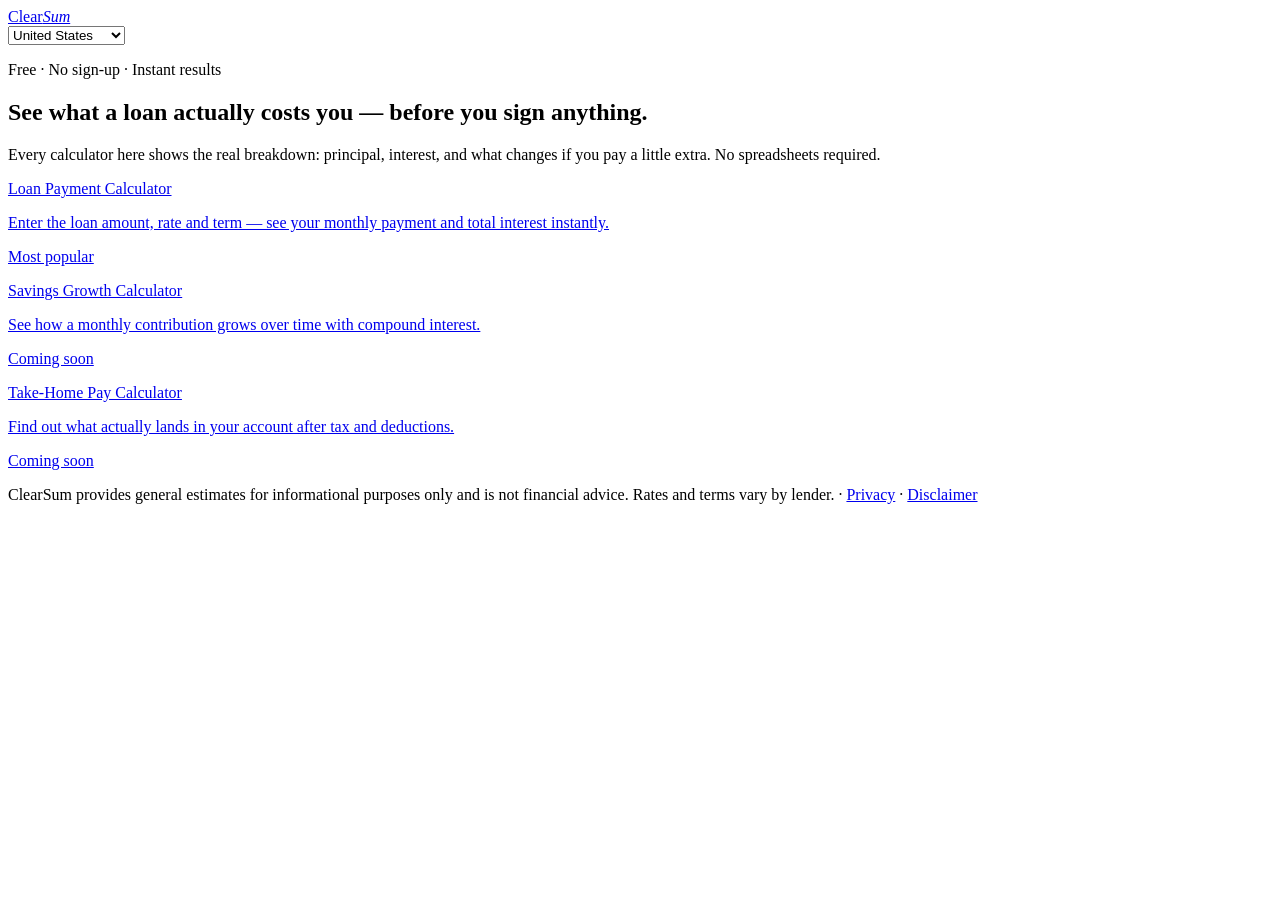
==== index.html @ 20cb1f9d "Add files via upload" ====
<!DOCTYPE html>
<html lang="en">
<head>
<meta charset="UTF-8">
<meta name="viewport" content="width=device-width, initial-scale=1.0">
<title>Loan Payment &amp; Money Calculators — Clear Numbers, No Guesswork</title>
<meta name="description" content="Free loan payment, savings and tax calculators with instant visual breakdowns. See exactly what a loan really costs — no sign-up, no jargon.">
<link rel="preconnect" href="https://fonts.googleapis.com">
<link href="https://fonts.googleapis.com/css2?family=Fraunces:wght@500;600;700&family=Inter:wght@400;500;600&family=JetBrains+Mono:wght@500;600;700&display=swap" rel="stylesheet">
<link rel="stylesheet" href="assets/css/style.css">
</head>
<body>

<header class="site-header">
  <div class="wrap">
    <a href="index.html" class="brand">Clear<em>Sum</em></a>
    <div class="country-stamp">
      <select id="country-select" aria-label="Select your country">
        <option value="US">United States</option>
        <option value="GB">United Kingdom</option>
        <option value="IN">India</option>
      </select>
    </div>
  </div>
</header>

<main>
  <section class="hero">
    <div class="wrap">
      <p class="eyebrow">Free · No sign-up · Instant results</p>
      <h1>See what a loan actually costs you — before you sign anything.</h1>
      <p>Every calculator here shows the real breakdown: principal, interest, and what changes if you pay a little extra. No spreadsheets required.</p>
    </div>
  </section>

  <section class="wrap">
    <div class="tool-grid">
      <a class="tool-card" href="emi-calculator.html">
        <p class="tool-name" id="tool-loan-name">Loan Payment Calculator</p>
        <p class="tool-desc">Enter the loan amount, rate and term — see your monthly payment and total interest instantly.</p>
        <span class="tool-tag">Most popular</span>
      </a>

      <a class="tool-card" href="#" aria-disabled="true">
        <p class="tool-name">Savings Growth Calculator</p>
        <p class="tool-desc">See how a monthly contribution grows over time with compound interest.</p>
        <span class="tool-tag">Coming soon</span>
      </a>

      <a class="tool-card" href="#" aria-disabled="true">
        <p class="tool-name">Take-Home Pay Calculator</p>
        <p class="tool-desc">Find out what actually lands in your account after tax and deductions.</p>
        <span class="tool-tag">Coming soon</span>
      </a>
    </div>
  </section>
</main>

<footer class="site-footer">
  <div class="wrap">
    <p>ClearSum provides general estimates for informational purposes only and is not financial advice. Rates and terms vary by lender. · <a href="privacy-policy.html">Privacy</a> · <a href="disclaimer.html">Disclaimer</a></p>
  </div>
</footer>

<script src="assets/js/calculator.js"></script>
<script>
  const loanToolName = {
    US: "Loan Payment Calculator",
    GB: "Loan Repayment Calculator",
    IN: "EMI Calculator",
  };

  initCountrySelector(function (code) {
    document.getElementById("tool-loan-name").textContent = loanToolName[code];
  });
</script>

</body>
</html>
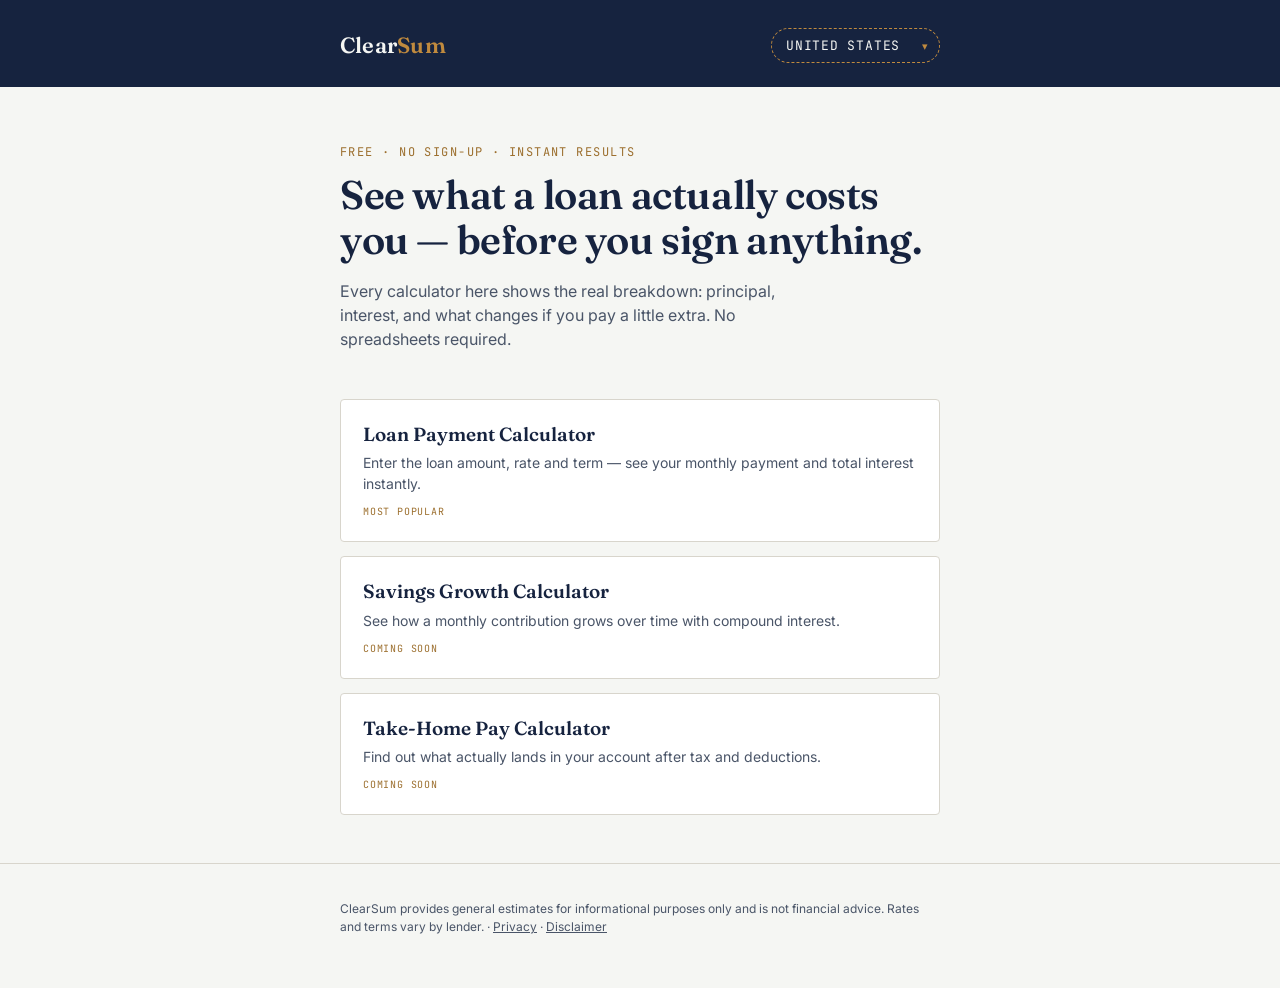
==== commit 3160f049: "Add Google site verification meta tag Added Google site verification meta tag for SEO." ====
--- a/index.html
+++ b/index.html
@@ -1,6 +1,7 @@
 <!DOCTYPE html>
 <html lang="en">
 <head>
+  <meta name="google-site-verification" content="StGlqqepfkXty6FmWiPjf-_EkamMKfhvoo7njRvF3Ug" />
 <meta charset="UTF-8">
 <meta name="viewport" content="width=device-width, initial-scale=1.0">
 <title>Loan Payment &amp; Money Calculators — Clear Numbers, No Guesswork</title>
--- a/assets/css/style.css
+++ b/assets/css/style.css
@@ -0,0 +1,365 @@
+/* ============================================
+   Design tokens — "Ledger" system
+   ============================================ */
+:root {
+  --ink: #16233F;
+  --ink-light: #4A5568;
+  --paper: #F5F6F3;
+  --paper-raised: #FFFFFF;
+  --brass: #C08A3E;
+  --brass-dark: #9C6F2E;
+  --positive: #2E6F4E;
+  --negative: #B23A2E;
+  --line: #D8D5CC;
+
+  --font-display: 'Fraunces', Georgia, serif;
+  --font-body: 'Inter', -apple-system, BlinkMacSystemFont, sans-serif;
+  --font-mono: 'JetBrains Mono', 'Courier New', monospace;
+
+  --radius: 4px;
+  --max-width: 640px;
+}
+
+* { box-sizing: border-box; }
+
+body {
+  margin: 0;
+  background: var(--paper);
+  color: var(--ink);
+  font-family: var(--font-body);
+  line-height: 1.5;
+  -webkit-font-smoothing: antialiased;
+}
+
+.wrap {
+  max-width: var(--max-width);
+  margin: 0 auto;
+  padding: 0 20px;
+}
+
+/* ---------- Header ---------- */
+.site-header {
+  background: var(--ink);
+  color: var(--paper);
+  padding: 28px 0 24px;
+}
+
+.site-header .wrap {
+  display: flex;
+  align-items: center;
+  justify-content: space-between;
+  gap: 16px;
+}
+
+.brand {
+  font-family: var(--font-display);
+  font-weight: 600;
+  font-size: 22px;
+  color: var(--paper);
+  text-decoration: none;
+  letter-spacing: 0.01em;
+}
+
+.brand em {
+  font-style: normal;
+  color: var(--brass);
+}
+
+/* ---------- Country stamp selector ---------- */
+.country-stamp {
+  position: relative;
+}
+
+.country-stamp select {
+  appearance: none;
+  background: transparent;
+  border: 1.5px dashed var(--brass);
+  color: var(--paper);
+  font-family: var(--font-mono);
+  font-size: 13px;
+  letter-spacing: 0.06em;
+  text-transform: uppercase;
+  padding: 8px 30px 8px 14px;
+  border-radius: 999px;
+  cursor: pointer;
+}
+
+.country-stamp::after {
+  content: '▾';
+  position: absolute;
+  right: 12px;
+  top: 50%;
+  transform: translateY(-50%);
+  color: var(--brass);
+  pointer-events: none;
+  font-size: 11px;
+}
+
+.country-stamp select:focus-visible {
+  outline: 2px solid var(--brass);
+  outline-offset: 2px;
+}
+
+/* ---------- Hero ---------- */
+.hero {
+  padding: 56px 0 40px;
+}
+
+.hero .eyebrow {
+  font-family: var(--font-mono);
+  font-size: 12px;
+  letter-spacing: 0.12em;
+  text-transform: uppercase;
+  color: var(--brass-dark);
+  margin: 0 0 12px;
+}
+
+.hero h1 {
+  font-family: var(--font-display);
+  font-size: 40px;
+  line-height: 1.12;
+  font-weight: 600;
+  margin: 0 0 16px;
+  letter-spacing: -0.01em;
+}
+
+.hero p {
+  font-size: 16px;
+  color: var(--ink-light);
+  max-width: 46ch;
+  margin: 0;
+}
+
+/* ---------- Calculator cards (homepage) ---------- */
+.tool-grid {
+  display: grid;
+  gap: 14px;
+  padding: 8px 0 48px;
+}
+
+.tool-card {
+  display: block;
+  background: var(--paper-raised);
+  border: 1px solid var(--line);
+  border-radius: var(--radius);
+  padding: 20px 22px;
+  text-decoration: none;
+  color: var(--ink);
+  transition: border-color 0.15s ease;
+}
+
+.tool-card:hover,
+.tool-card:focus-visible {
+  border-color: var(--brass);
+}
+
+.tool-card .tool-name {
+  font-family: var(--font-display);
+  font-size: 19px;
+  font-weight: 600;
+  margin: 0 0 4px;
+}
+
+.tool-card .tool-desc {
+  font-size: 14px;
+  color: var(--ink-light);
+  margin: 0;
+}
+
+.tool-card .tool-tag {
+  display: inline-block;
+  font-family: var(--font-mono);
+  font-size: 10px;
+  letter-spacing: 0.08em;
+  text-transform: uppercase;
+  color: var(--brass-dark);
+  margin-top: 10px;
+}
+
+/* ---------- Calculator page: input card ---------- */
+.calc-section {
+  padding: 32px 0 56px;
+}
+
+.input-card {
+  background: var(--paper-raised);
+  border: 1px solid var(--line);
+  border-radius: var(--radius);
+  padding: 24px;
+  margin-bottom: 20px;
+}
+
+.field {
+  margin-bottom: 22px;
+}
+
+.field:last-child { margin-bottom: 0; }
+
+.field label {
+  display: flex;
+  justify-content: space-between;
+  align-items: baseline;
+  font-size: 13px;
+  color: var(--ink-light);
+  margin-bottom: 8px;
+}
+
+.field label .field-value {
+  font-family: var(--font-mono);
+  font-size: 15px;
+  color: var(--ink);
+  font-weight: 600;
+}
+
+.field input[type="range"] {
+  width: 100%;
+  accent-color: var(--brass);
+  height: 4px;
+}
+
+.field input[type="number"] {
+  width: 100%;
+  font-family: var(--font-mono);
+  font-size: 16px;
+  padding: 10px 12px;
+  border: 1px solid var(--line);
+  border-radius: var(--radius);
+  background: var(--paper);
+  color: var(--ink);
+}
+
+.field input[type="number"]:focus-visible {
+  outline: 2px solid var(--brass);
+  outline-offset: 1px;
+}
+
+/* ---------- Result: receipt tape ---------- */
+.receipt {
+  background: var(--ink);
+  color: var(--paper);
+  border-radius: var(--radius);
+  padding: 26px 24px 20px;
+  position: relative;
+  overflow: hidden;
+}
+
+.receipt::after {
+  content: '';
+  position: absolute;
+  left: 0; right: 0; bottom: 0;
+  height: 10px;
+  background:
+    linear-gradient(135deg, var(--paper) 50%, transparent 50%) 0 0/12px 10px repeat-x,
+    linear-gradient(-135deg, var(--paper) 50%, transparent 50%) 0 0/12px 10px repeat-x;
+  background-color: transparent;
+}
+
+.receipt-headline {
+  font-family: var(--font-mono);
+  font-size: 11px;
+  letter-spacing: 0.1em;
+  text-transform: uppercase;
+  color: var(--brass);
+  margin: 0 0 6px;
+}
+
+.receipt-amount {
+  font-family: var(--font-mono);
+  font-size: 40px;
+  font-weight: 700;
+  letter-spacing: -0.02em;
+  margin: 0 0 20px;
+}
+
+.receipt-row {
+  display: flex;
+  justify-content: space-between;
+  font-family: var(--font-mono);
+  font-size: 13px;
+  padding: 8px 0;
+  border-top: 1px dashed rgba(245,246,243,0.25);
+}
+
+.receipt-row .rlabel { color: rgba(245,246,243,0.65); }
+.receipt-row .rval { font-weight: 600; }
+
+/* stacked bar */
+.stack-bar {
+  display: flex;
+  height: 10px;
+  border-radius: 999px;
+  overflow: hidden;
+  margin: 18px 0 4px;
+  background: rgba(245,246,243,0.15);
+}
+
+.stack-bar .seg-principal { background: var(--brass); transition: width 0.25s ease; }
+.stack-bar .seg-interest { background: var(--negative); transition: width 0.25s ease; }
+
+.stack-legend {
+  display: flex;
+  gap: 18px;
+  font-family: var(--font-mono);
+  font-size: 11px;
+  color: rgba(245,246,243,0.7);
+  margin-bottom: 22px;
+}
+
+.stack-legend span::before {
+  content: '';
+  display: inline-block;
+  width: 8px; height: 8px;
+  border-radius: 2px;
+  margin-right: 6px;
+}
+
+.stack-legend .leg-principal::before { background: var(--brass); }
+.stack-legend .leg-interest::before { background: var(--negative); }
+
+/* ---------- What-if toggle ---------- */
+.whatif {
+  margin-top: 20px;
+  padding-top: 20px;
+  border-top: 1px solid var(--line);
+}
+
+.whatif-label {
+  font-family: var(--font-mono);
+  font-size: 12px;
+  letter-spacing: 0.06em;
+  text-transform: uppercase;
+  color: var(--brass-dark);
+  margin: 0 0 10px;
+}
+
+.whatif-result {
+  font-size: 14px;
+  color: var(--ink);
+  margin-top: 10px;
+}
+
+.whatif-result strong { color: var(--positive); }
+
+/* ---------- Footer ---------- */
+.site-footer {
+  border-top: 1px solid var(--line);
+  padding: 24px 0 40px;
+  font-size: 12px;
+  color: var(--ink-light);
+}
+
+.site-footer a { color: var(--ink-light); }
+
+/* ---------- Reduced motion ---------- */
+@media (prefers-reduced-motion: reduce) {
+  .stack-bar .seg-principal,
+  .stack-bar .seg-interest {
+    transition: none;
+  }
+}
+
+/* ---------- Responsive ---------- */
+@media (max-width: 480px) {
+  .hero h1 { font-size: 30px; }
+  .receipt-amount { font-size: 32px; }
+}
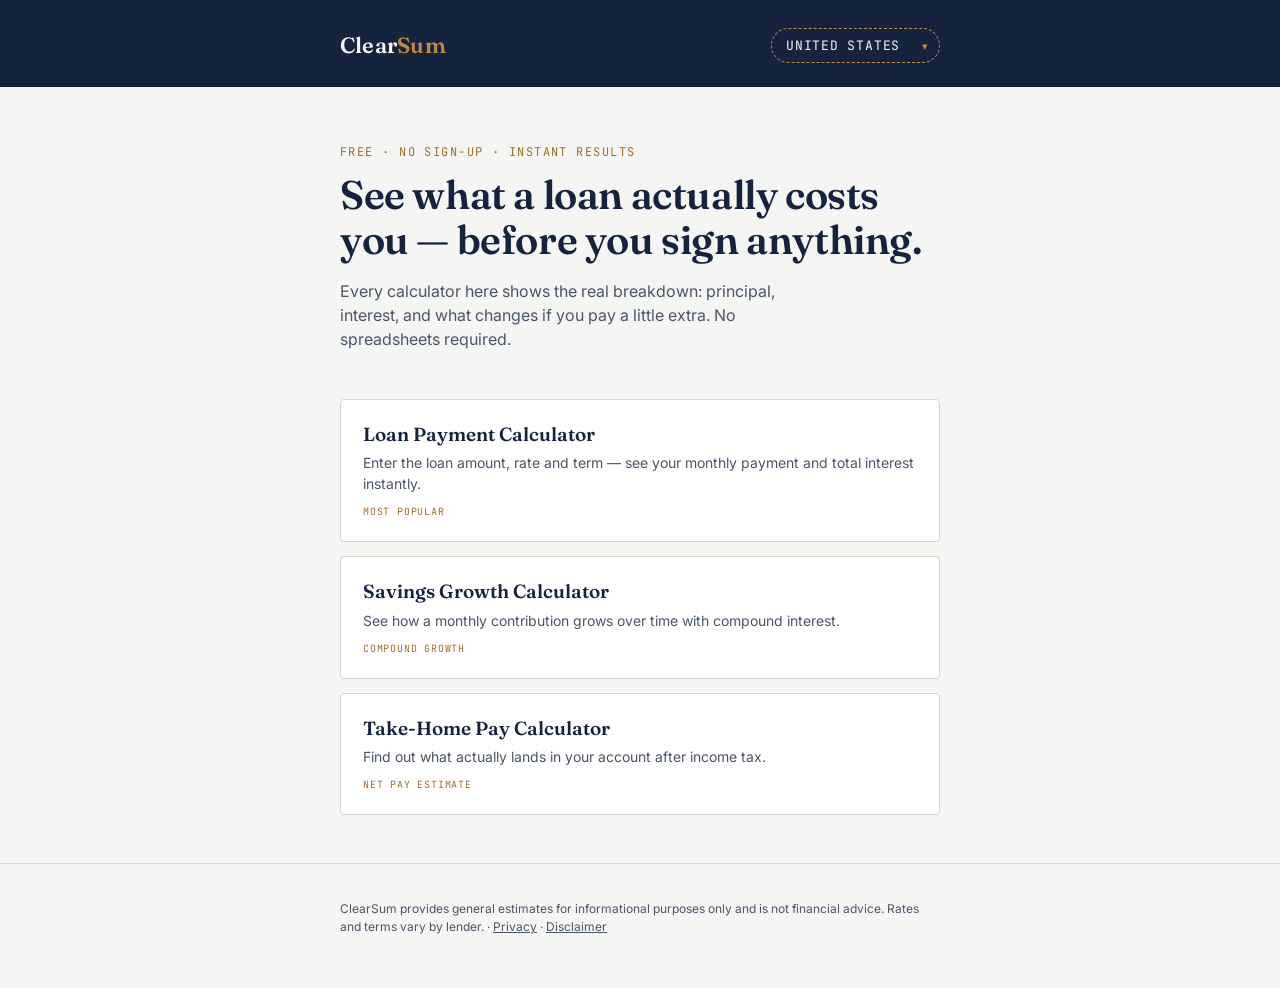
==== commit 4a6be0ee: "Add files via upload" ====
--- a/index.html
+++ b/index.html
@@ -1,9 +1,9 @@
 <!DOCTYPE html>
 <html lang="en">
 <head>
-  <meta name="google-site-verification" content="StGlqqepfkXty6FmWiPjf-_EkamMKfhvoo7njRvF3Ug" />
 <meta charset="UTF-8">
 <meta name="viewport" content="width=device-width, initial-scale=1.0">
+<meta name="google-site-verification" content="StGlqqepfkXty6FmWiPjf-_EkamMKfhvoo7njRvF3Ug" />
 <title>Loan Payment &amp; Money Calculators — Clear Numbers, No Guesswork</title>
 <meta name="description" content="Free loan payment, savings and tax calculators with instant visual breakdowns. See exactly what a loan really costs — no sign-up, no jargon.">
 <link rel="preconnect" href="https://fonts.googleapis.com">
@@ -42,16 +42,16 @@
         <span class="tool-tag">Most popular</span>
       </a>
 
-      <a class="tool-card" href="#" aria-disabled="true">
+      <a class="tool-card" href="savings-calculator.html">
         <p class="tool-name">Savings Growth Calculator</p>
         <p class="tool-desc">See how a monthly contribution grows over time with compound interest.</p>
-        <span class="tool-tag">Coming soon</span>
+        <span class="tool-tag">Compound growth</span>
       </a>
 
-      <a class="tool-card" href="#" aria-disabled="true">
-        <p class="tool-name">Take-Home Pay Calculator</p>
-        <p class="tool-desc">Find out what actually lands in your account after tax and deductions.</p>
-        <span class="tool-tag">Coming soon</span>
+      <a class="tool-card" href="take-home-pay-calculator.html">
+        <p class="tool-name" id="tool-tax-name">Take-Home Pay Calculator</p>
+        <p class="tool-desc">Find out what actually lands in your account after income tax.</p>
+        <span class="tool-tag">Net pay estimate</span>
       </a>
     </div>
   </section>
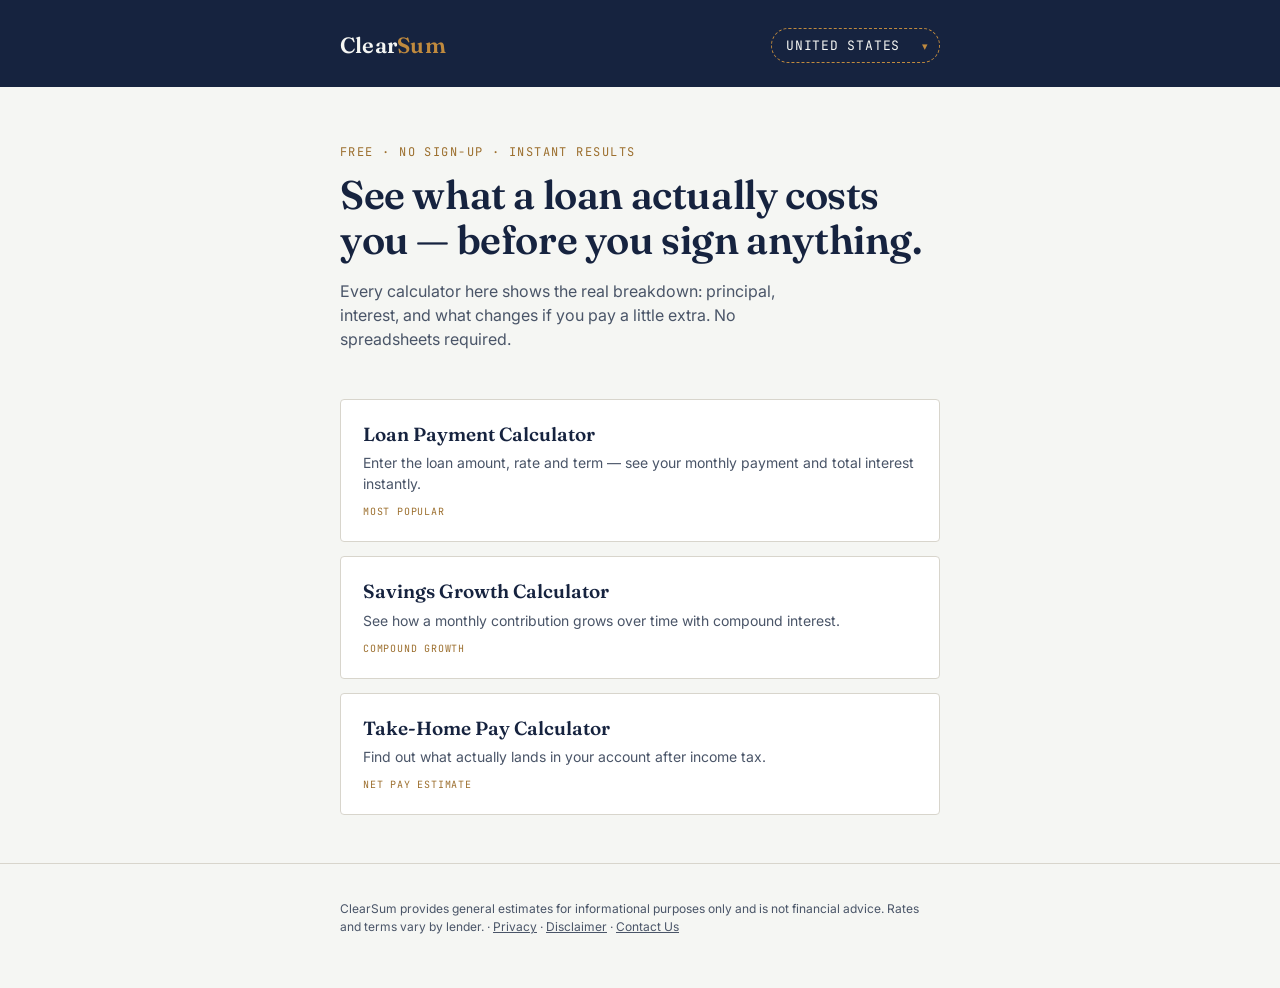
==== commit 98064961: "Add files via upload" ====
--- a/index.html
+++ b/index.html
@@ -3,10 +3,58 @@
 <head>
 <meta charset="UTF-8">
 <meta name="viewport" content="width=device-width, initial-scale=1.0">
+<link rel="icon" type="image/svg+xml" href="assets/icons/favicon.svg">
+<link rel="icon" type="image/png" sizes="32x32" href="assets/icons/favicon-32.png">
+<link rel="icon" type="image/png" sizes="16x16" href="assets/icons/favicon-16.png">
+<link rel="apple-touch-icon" sizes="180x180" href="assets/icons/apple-touch-icon.png">
 <meta name="google-site-verification" content="StGlqqepfkXty6FmWiPjf-_EkamMKfhvoo7njRvF3Ug" />
+<meta name="robots" content="index, follow">
 <title>Loan Payment &amp; Money Calculators — Clear Numbers, No Guesswork</title>
 <meta name="description" content="Free loan payment, savings and tax calculators with instant visual breakdowns. See exactly what a loan really costs — no sign-up, no jargon.">
+<link rel="canonical" href="https://shubham144144.github.io/Clear-sum/">
+
+<meta property="og:type" content="website">
+<meta property="og:title" content="Loan Payment & Money Calculators — Clear Numbers, No Guesswork">
+<meta property="og:description" content="Free loan payment, savings and tax calculators with instant visual breakdowns. See exactly what a loan really costs.">
+<meta property="og:url" content="https://shubham144144.github.io/Clear-sum/">
+<meta property="og:site_name" content="ClearSum">
+
+<meta name="twitter:card" content="summary">
+<meta name="twitter:title" content="Loan Payment & Money Calculators — Clear Numbers, No Guesswork">
+<meta name="twitter:description" content="Free loan payment, savings and tax calculators with instant visual breakdowns. See exactly what a loan really costs.">
+
+<script type="application/ld+json">
+{
+  "@context": "https://schema.org",
+  "@graph": [
+    {
+      "@type": "WebSite",
+      "@id": "https://shubham144144.github.io/Clear-sum/#website",
+      "url": "https://shubham144144.github.io/Clear-sum/",
+      "name": "ClearSum",
+      "description": "Free loan payment, savings and tax calculators with instant visual breakdowns.",
+      "publisher": { "@id": "https://shubham144144.github.io/Clear-sum/#organization" }
+    },
+    {
+      "@type": "Organization",
+      "@id": "https://shubham144144.github.io/Clear-sum/#organization",
+      "name": "ClearSum",
+      "url": "https://shubham144144.github.io/Clear-sum/",
+      "logo": "https://shubham144144.github.io/Clear-sum/assets/icons/icon-512.png"
+    },
+    {
+      "@type": "WebPage",
+      "@id": "https://shubham144144.github.io/Clear-sum/#webpage",
+      "url": "https://shubham144144.github.io/Clear-sum/",
+      "name": "Loan Payment & Money Calculators — Clear Numbers, No Guesswork",
+      "isPartOf": { "@id": "https://shubham144144.github.io/Clear-sum/#website" },
+      "inLanguage": "en"
+    }
+  ]
+}
+</script>
 <link rel="preconnect" href="https://fonts.googleapis.com">
+<link rel="preconnect" href="https://fonts.gstatic.com" crossorigin>
 <link href="https://fonts.googleapis.com/css2?family=Fraunces:wght@500;600;700&family=Inter:wght@400;500;600&family=JetBrains+Mono:wght@500;600;700&display=swap" rel="stylesheet">
 <link rel="stylesheet" href="assets/css/style.css">
 </head>
@@ -59,7 +107,7 @@
 
 <footer class="site-footer">
   <div class="wrap">
-    <p>ClearSum provides general estimates for informational purposes only and is not financial advice. Rates and terms vary by lender. · <a href="privacy-policy.html">Privacy</a> · <a href="disclaimer.html">Disclaimer</a></p>
+    <p>ClearSum provides general estimates for informational purposes only and is not financial advice. Rates and terms vary by lender. · <a href="privacy-policy.html">Privacy</a> · <a href="disclaimer.html">Disclaimer</a> · <a href="contact-us.html">Contact Us</a></p>
   </div>
 </footer>
 
--- a/assets/css/style.css
+++ b/assets/css/style.css
@@ -217,6 +217,32 @@
   height: 4px;
 }
 
+.manual-input-row {
+  margin-top: 8px;
+}
+
+.manual-input-row input[type="number"] {
+  width: 100%;
+  font-family: var(--font-mono);
+  font-size: 13px;
+  padding: 8px 10px;
+  border: 1px solid var(--line);
+  border-radius: var(--radius);
+  background: var(--paper);
+  color: var(--ink);
+}
+
+.manual-input-row input[type="number"]:focus-visible {
+  outline: 2px solid var(--brass);
+  outline-offset: 1px;
+}
+
+.manual-input-row.on-dark input[type="number"] {
+  background: rgba(245,246,243,0.08);
+  border-color: rgba(245,246,243,0.3);
+  color: var(--paper);
+}
+
 .field input[type="number"] {
   width: 100%;
   font-family: var(--font-mono);
@@ -363,3 +389,228 @@
   .hero h1 { font-size: 30px; }
   .receipt-amount { font-size: 32px; }
 }
+
+/* ---------- Reading progress bar ---------- */
+.reading-progress {
+  position: fixed;
+  top: 0; left: 0;
+  height: 3px;
+  background: var(--brass);
+  width: 0%;
+  z-index: 100;
+  transition: width 0.1s linear;
+}
+
+/* ---------- Breadcrumb ---------- */
+.breadcrumb {
+  font-family: var(--font-mono);
+  font-size: 11px;
+  letter-spacing: 0.03em;
+  color: var(--ink-light);
+  padding: 14px 0 0;
+}
+
+.breadcrumb a { color: var(--ink-light); }
+.breadcrumb a:hover { color: var(--brass-dark); }
+.breadcrumb .sep { margin: 0 6px; opacity: 0.5; }
+
+/* ---------- Action buttons row ---------- */
+.action-row {
+  display: flex;
+  gap: 10px;
+  margin-top: 16px;
+  flex-wrap: wrap;
+}
+
+.action-btn {
+  font-family: var(--font-mono);
+  font-size: 12px;
+  letter-spacing: 0.03em;
+  text-transform: uppercase;
+  background: transparent;
+  border: 1px solid var(--line);
+  border-radius: var(--radius);
+  padding: 9px 14px;
+  color: var(--ink);
+  cursor: pointer;
+}
+
+.action-btn:hover,
+.action-btn:focus-visible {
+  border-color: var(--brass);
+  color: var(--brass-dark);
+}
+
+/* ---------- Amortization table ---------- */
+.amort-toggle {
+  margin-top: 20px;
+}
+
+.amort-table-wrap {
+  overflow-x: auto;
+  margin-top: 12px;
+  display: none;
+}
+
+.amort-table-wrap.open { display: block; }
+
+.amort-table {
+  width: 100%;
+  border-collapse: collapse;
+  font-family: var(--font-mono);
+  font-size: 12px;
+  min-width: 480px;
+}
+
+.amort-table th {
+  text-align: right;
+  font-weight: 600;
+  color: var(--ink-light);
+  text-transform: uppercase;
+  font-size: 10px;
+  letter-spacing: 0.05em;
+  padding: 8px 10px;
+  border-bottom: 1px solid var(--line);
+}
+
+.amort-table th:first-child,
+.amort-table td:first-child { text-align: left; }
+
+.amort-table td {
+  text-align: right;
+  padding: 8px 10px;
+  border-bottom: 1px solid var(--line);
+}
+
+/* ---------- Article content ---------- */
+.article-content {
+  padding-bottom: 32px;
+}
+
+.article-content h2 {
+  font-family: var(--font-display);
+  font-size: 22px;
+  margin: 36px 0 12px;
+}
+
+.article-content h3 {
+  font-family: var(--font-display);
+  font-size: 17px;
+  margin: 24px 0 8px;
+}
+
+.article-content p {
+  color: var(--ink-light);
+  font-size: 14.5px;
+  max-width: 68ch;
+  margin: 0 0 14px;
+}
+
+.article-content ul,
+.article-content ol {
+  color: var(--ink-light);
+  font-size: 14.5px;
+  max-width: 68ch;
+  padding-left: 20px;
+  margin: 0 0 14px;
+}
+
+.article-content li { margin-bottom: 6px; }
+
+.example-box {
+  background: var(--paper-raised);
+  border: 1px solid var(--line);
+  border-left: 3px solid var(--brass);
+  border-radius: var(--radius);
+  padding: 16px 18px;
+  margin: 18px 0;
+  font-size: 14px;
+}
+
+.example-box strong { color: var(--ink); }
+
+.faq-item {
+  border-bottom: 1px solid var(--line);
+  padding: 16px 0;
+}
+
+.faq-item:last-child { border-bottom: none; }
+
+.faq-item h3 {
+  margin: 0 0 6px;
+  font-size: 16px;
+}
+
+.faq-item p { margin: 0; }
+
+/* ---------- Related tools ---------- */
+.related-tools {
+  padding: 8px 0 40px;
+}
+
+.related-tools h2 {
+  font-family: var(--font-display);
+  font-size: 20px;
+  margin: 0 0 14px;
+}
+
+.related-grid {
+  display: grid;
+  gap: 10px;
+}
+
+/* ---------- Ad slot placeholder ---------- */
+.ad-slot {
+  border: 1px dashed var(--line);
+  border-radius: var(--radius);
+  padding: 10px;
+  text-align: center;
+  font-family: var(--font-mono);
+  font-size: 9px;
+  letter-spacing: 0.05em;
+  text-transform: uppercase;
+  color: var(--line);
+  margin: 32px 0;
+  background: transparent;
+  opacity: 0.6;
+}
+
+/* ---------- Meta bar (last updated / methodology) ---------- */
+.meta-bar {
+  font-family: var(--font-mono);
+  font-size: 11px;
+  color: var(--ink-light);
+  padding: 10px 0;
+  border-top: 1px solid var(--line);
+  border-bottom: 1px solid var(--line);
+  margin: 24px 0;
+  display: flex;
+  gap: 16px;
+  flex-wrap: wrap;
+}
+
+/* ---------- Back to top ---------- */
+.back-to-top {
+  position: fixed;
+  bottom: 20px;
+  right: 20px;
+  width: 42px;
+  height: 42px;
+  border-radius: 50%;
+  background: var(--ink);
+  color: var(--paper);
+  border: none;
+  font-size: 16px;
+  cursor: pointer;
+  display: none;
+  align-items: center;
+  justify-content: center;
+  z-index: 90;
+  box-shadow: 0 2px 8px rgba(0,0,0,0.2);
+}
+
+.back-to-top.visible { display: flex; }
+
+@media (prefers-reduced-motion: no-preference) {
+  html { scroll-behavior: smooth; }
+}
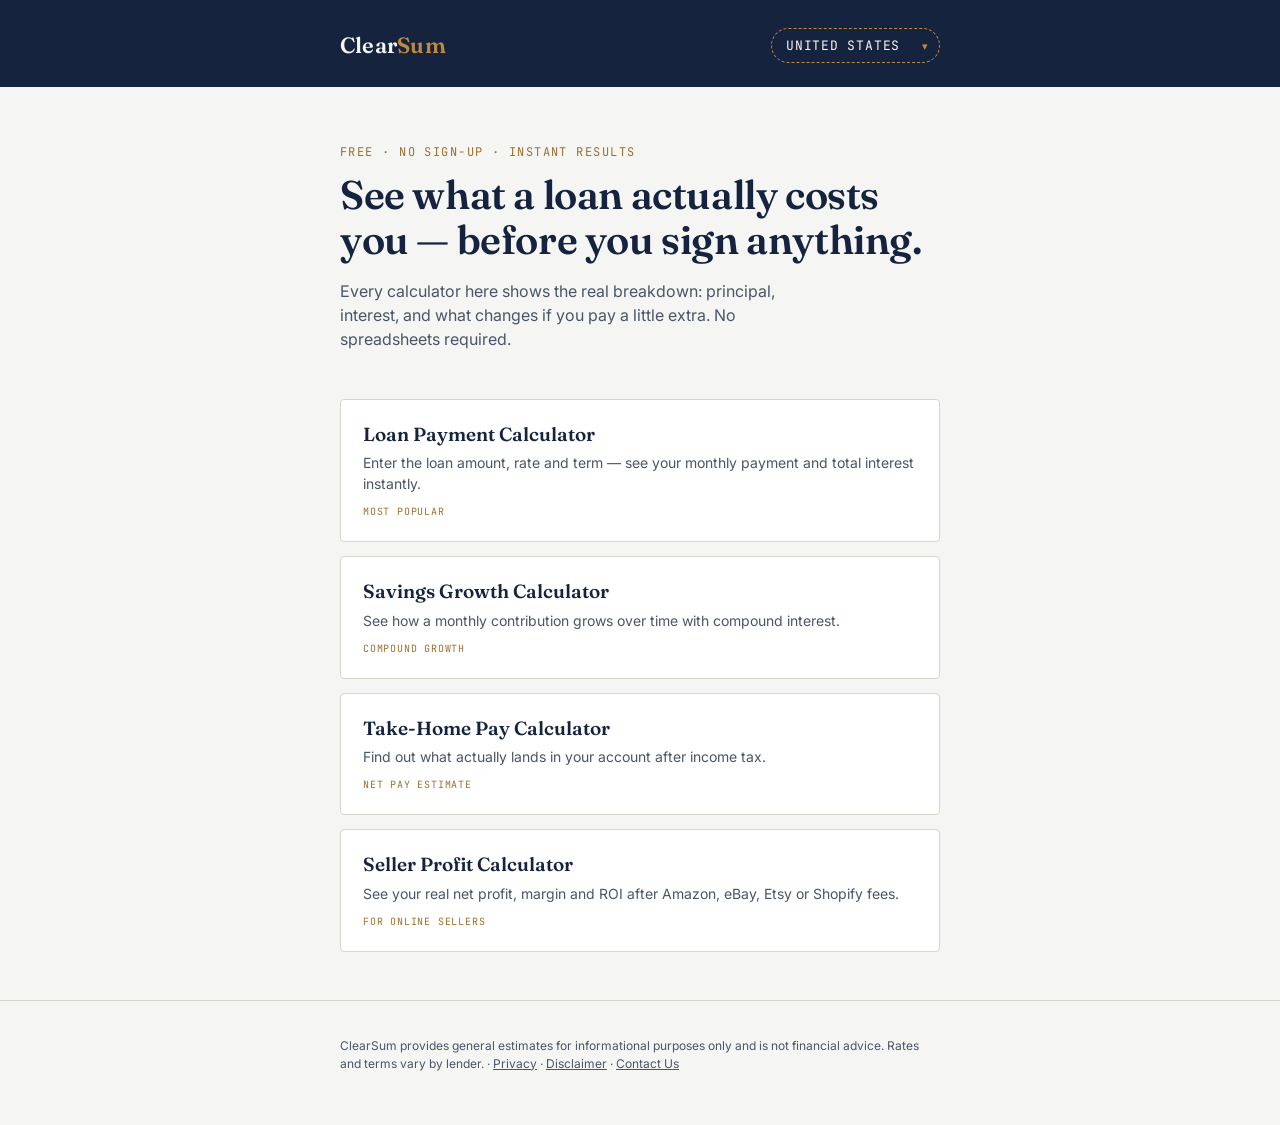
==== commit 4de247f4: "Add files via upload" ====
--- a/index.html
+++ b/index.html
@@ -101,6 +101,12 @@
         <p class="tool-desc">Find out what actually lands in your account after income tax.</p>
         <span class="tool-tag">Net pay estimate</span>
       </a>
+
+      <a class="tool-card" href="seller-profit-calculator.html">
+        <p class="tool-name">Seller Profit Calculator</p>
+        <p class="tool-desc">See your real net profit, margin and ROI after Amazon, eBay, Etsy or Shopify fees.</p>
+        <span class="tool-tag">For online sellers</span>
+      </a>
     </div>
   </section>
 </main>
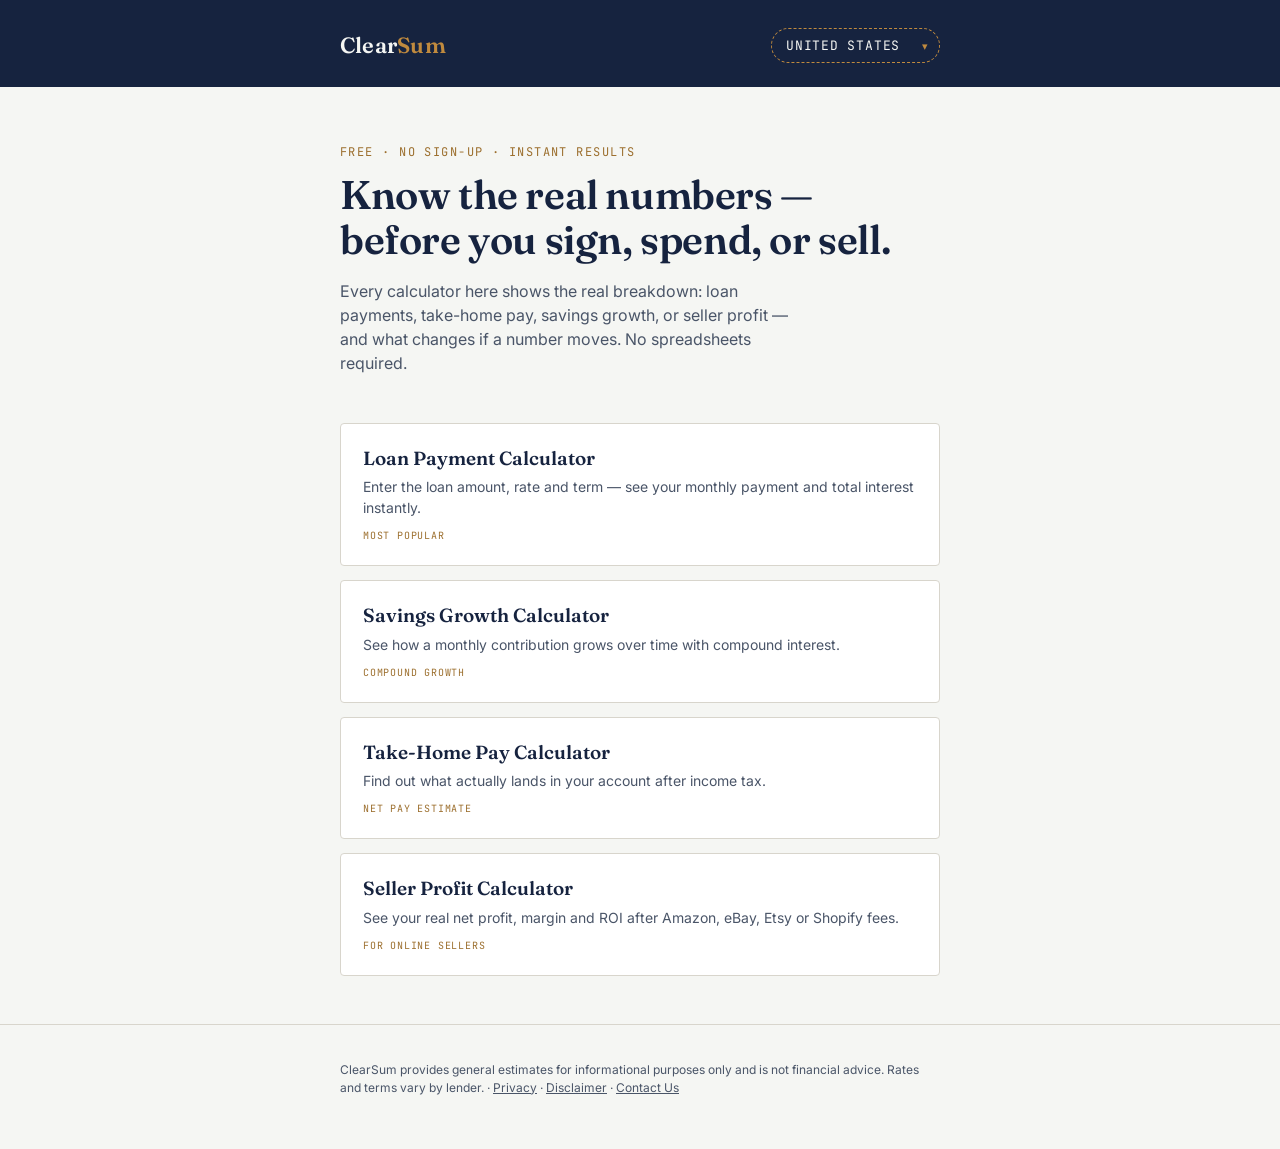
==== commit d936cb70: "Add files via upload" ====
--- a/index.html
+++ b/index.html
@@ -77,8 +77,8 @@
   <section class="hero">
     <div class="wrap">
       <p class="eyebrow">Free · No sign-up · Instant results</p>
-      <h1>See what a loan actually costs you — before you sign anything.</h1>
-      <p>Every calculator here shows the real breakdown: principal, interest, and what changes if you pay a little extra. No spreadsheets required.</p>
+      <h1>Know the real numbers — before you sign, spend, or sell.</h1>
+      <p>Every calculator here shows the real breakdown: loan payments, take-home pay, savings growth, or seller profit — and what changes if a number moves. No spreadsheets required.</p>
     </div>
   </section>
 
--- a/assets/css/style.css
+++ b/assets/css/style.css
@@ -259,6 +259,30 @@
   outline-offset: 1px;
 }
 
+/* ---------- Field select (e.g. platform picker) ---------- */
+.field select {
+  width: 100%;
+  font-family: var(--font-body);
+  font-size: 15px;
+  font-weight: 500;
+  padding: 10px 12px;
+  border: 1px solid var(--line);
+  border-radius: var(--radius);
+  background: var(--paper);
+  color: var(--ink);
+  appearance: none;
+  background-image: linear-gradient(45deg, transparent 50%, var(--ink-light) 50%), linear-gradient(135deg, var(--ink-light) 50%, transparent 50%);
+  background-position: calc(100% - 18px) center, calc(100% - 13px) center;
+  background-size: 5px 5px, 5px 5px;
+  background-repeat: no-repeat;
+  cursor: pointer;
+}
+
+.field select:focus-visible {
+  outline: 2px solid var(--brass);
+  outline-offset: 1px;
+}
+
 /* ---------- Result: receipt tape ---------- */
 .receipt {
   background: var(--ink);
@@ -321,6 +345,9 @@
 
 .stack-bar .seg-principal { background: var(--brass); transition: width 0.25s ease; }
 .stack-bar .seg-interest { background: var(--negative); transition: width 0.25s ease; }
+.stack-bar .seg-cost { background: rgba(245,246,243,0.35); transition: width 0.25s ease; }
+.stack-bar .seg-fees { background: var(--negative); transition: width 0.25s ease; }
+.stack-bar .seg-profit { background: var(--positive); transition: width 0.25s ease; }
 
 .stack-legend {
   display: flex;
@@ -341,6 +368,9 @@
 
 .stack-legend .leg-principal::before { background: var(--brass); }
 .stack-legend .leg-interest::before { background: var(--negative); }
+.stack-legend .leg-cost::before { background: rgba(245,246,243,0.35); }
+.stack-legend .leg-fees::before { background: var(--negative); }
+.stack-legend .leg-profit::before { background: var(--positive); }
 
 /* ---------- What-if toggle ---------- */
 .whatif {
